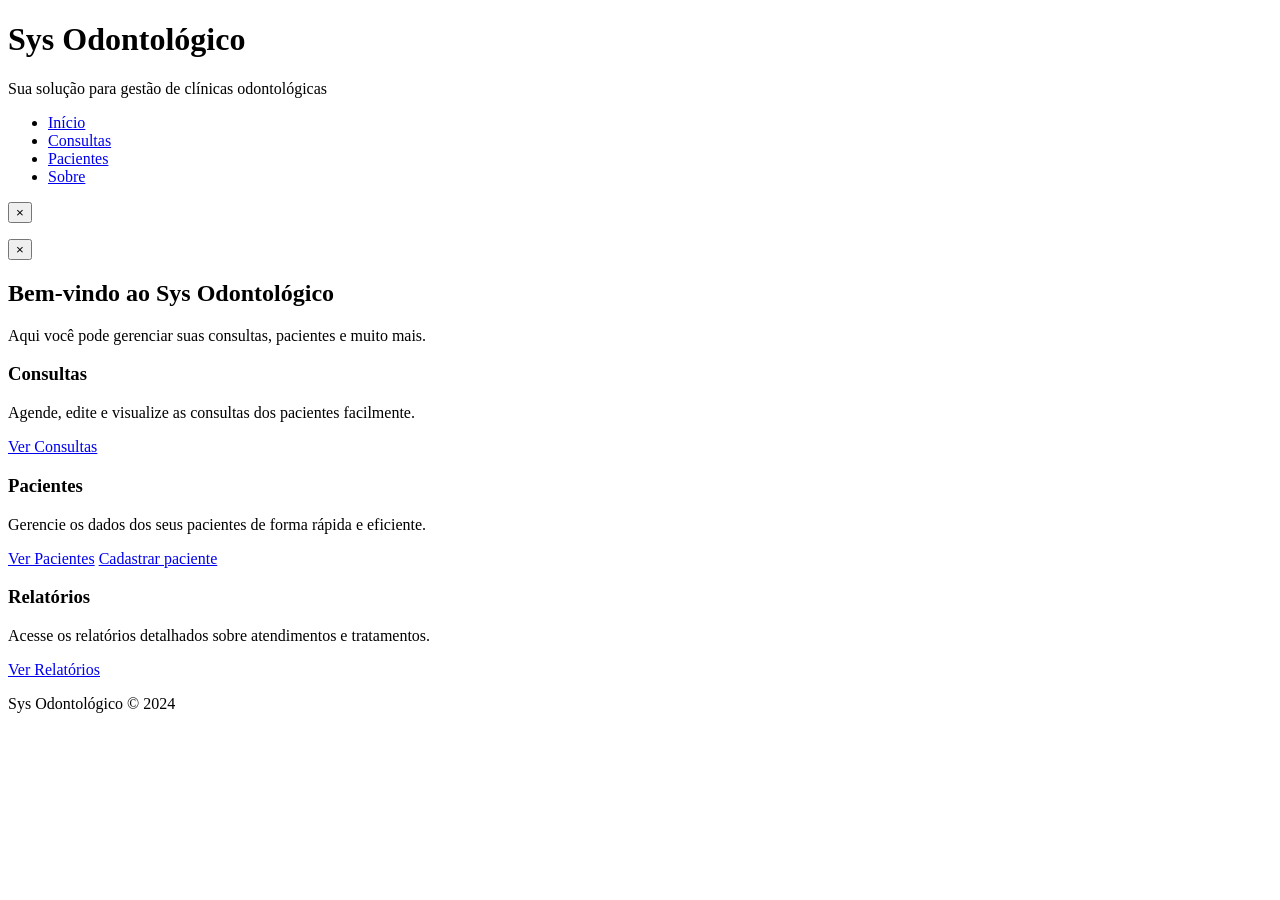
==== src/main/resources/templates/user/index.html @ 8357a2e6 "add update" ====
<!doctype html>
<html xmlns:th="http://www.thymeleaf.org">
<head>
    <meta charset="UTF-8">
    <meta name="viewport"
          content="width=device-width, user-scalable=no, initial-scale=1.0, maximum-scale=1.0, minimum-scale=1.0">
    <meta http-equiv="X-UA-Compatible" content="ie=edge">
    <title>Sys Odontológico</title>
    <link rel="stylesheet" href="./../../src/style/reset.css">
    <link rel="stylesheet" href="./../../src/style/user/user.css">
    <link rel="stylesheet" href="./../../src/style/message.css">
</head>
<body>


<header>
    <h1>Sys Odontológico</h1>
    <p>Sua solução para gestão de clínicas odontológicas</p>
</header>

<nav>
    <ul>
        <li><a href="#">Início</a></li>
        <li><a href="#">Consultas</a></li>
        <li><a href="#">Pacientes</a></li>
        <li><a href="#">Sobre</a></li>
    </ul>
</nav>
<div th:if="${message}" class="errorMessage" role="alert">
    <p th:text="${message}"></p>
    <button class="close-btn" onclick="this.parentElement.style.display='none'">×</button>
</div>
<div th:if="${messageSucess}" class="sucessMessage" role="alert">
    <p th:text="${messageSucess}"></p>
    <button class="close-btn" onclick="this.parentElement.style.display='none'">×</button>
</div>

<div class="container">
    <div class="section-title">
        <h2>Bem-vindo ao Sys Odontológico</h2>
        <p>Aqui você pode gerenciar suas consultas, pacientes e muito mais.</p>
    </div>


    <div class="content-card">
        <h3>Consultas</h3>
        <p>Agende, edite e visualize as consultas dos pacientes facilmente.</p>
        <a href="#">Ver Consultas</a>
    </div>

    <div class="content-card">
        <h3>Pacientes</h3>
        <p>Gerencie os dados dos seus pacientes de forma rápida e eficiente.</p>
        <a href="#">Ver Pacientes</a>
        <a href="/registrar/pacientes">Cadastrar paciente</a>
    </div>

    <div class="content-card">
        <h3>Relatórios</h3>
        <p>Acesse os relatórios detalhados sobre atendimentos e tratamentos.</p>
        <a href="#">Ver Relatórios</a>
    </div>
</div>

<footer>
    <p>Sys Odontológico &copy; 2024</p>
</footer>

</body>
</html>
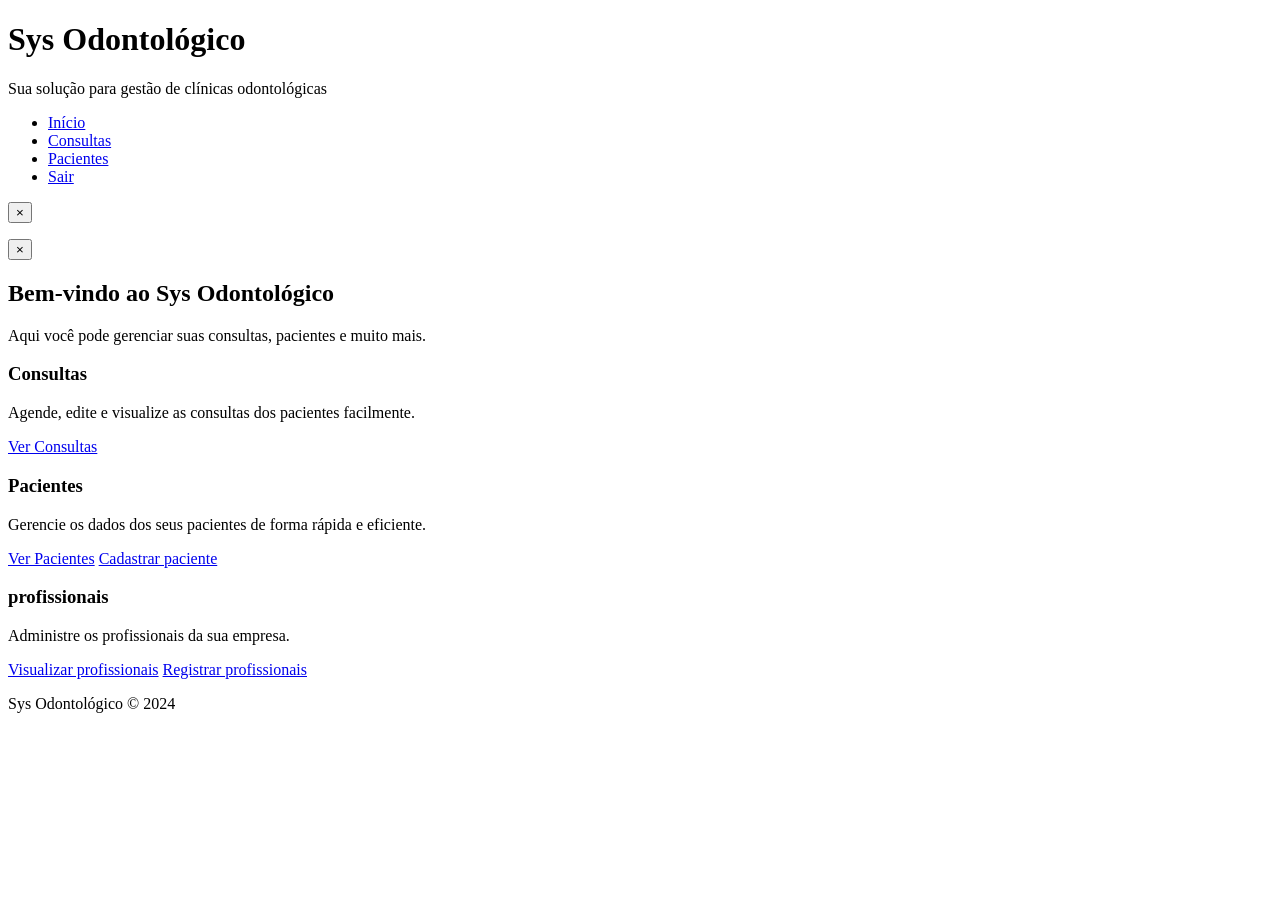
==== commit 8ba10719: "Atualização e adição de novas funcionalidades" ====
--- a/src/main/resources/templates/user/index.html
+++ b/src/main/resources/templates/user/index.html
@@ -23,7 +23,9 @@
         <li><a href="#">Início</a></li>
         <li><a href="#">Consultas</a></li>
         <li><a href="#">Pacientes</a></li>
-        <li><a href="#">Sobre</a></li>
+            <li>
+                <a href="/logout">Sair</a>
+            </li>
     </ul>
 </nav>
 <div th:if="${message}" class="errorMessage" role="alert">
@@ -45,20 +47,21 @@
     <div class="content-card">
         <h3>Consultas</h3>
         <p>Agende, edite e visualize as consultas dos pacientes facilmente.</p>
-        <a href="#">Ver Consultas</a>
+        <a href="/patient/consult/viw">Ver Consultas</a>
     </div>
 
     <div class="content-card">
         <h3>Pacientes</h3>
         <p>Gerencie os dados dos seus pacientes de forma rápida e eficiente.</p>
-        <a href="#">Ver Pacientes</a>
+        <a href="/visualizar/pacientes">Ver Pacientes</a>
         <a href="/registrar/pacientes">Cadastrar paciente</a>
     </div>
 
     <div class="content-card">
-        <h3>Relatórios</h3>
-        <p>Acesse os relatórios detalhados sobre atendimentos e tratamentos.</p>
-        <a href="#">Ver Relatórios</a>
+        <h3>profissionais</h3>
+        <p>Administre os profissionais da sua empresa.</p>
+        <a href="/visualizar/dentista">Visualizar profissionais</a>
+        <a href="/dentista/registrar">Registrar profissionais</a>
     </div>
 </div>
 
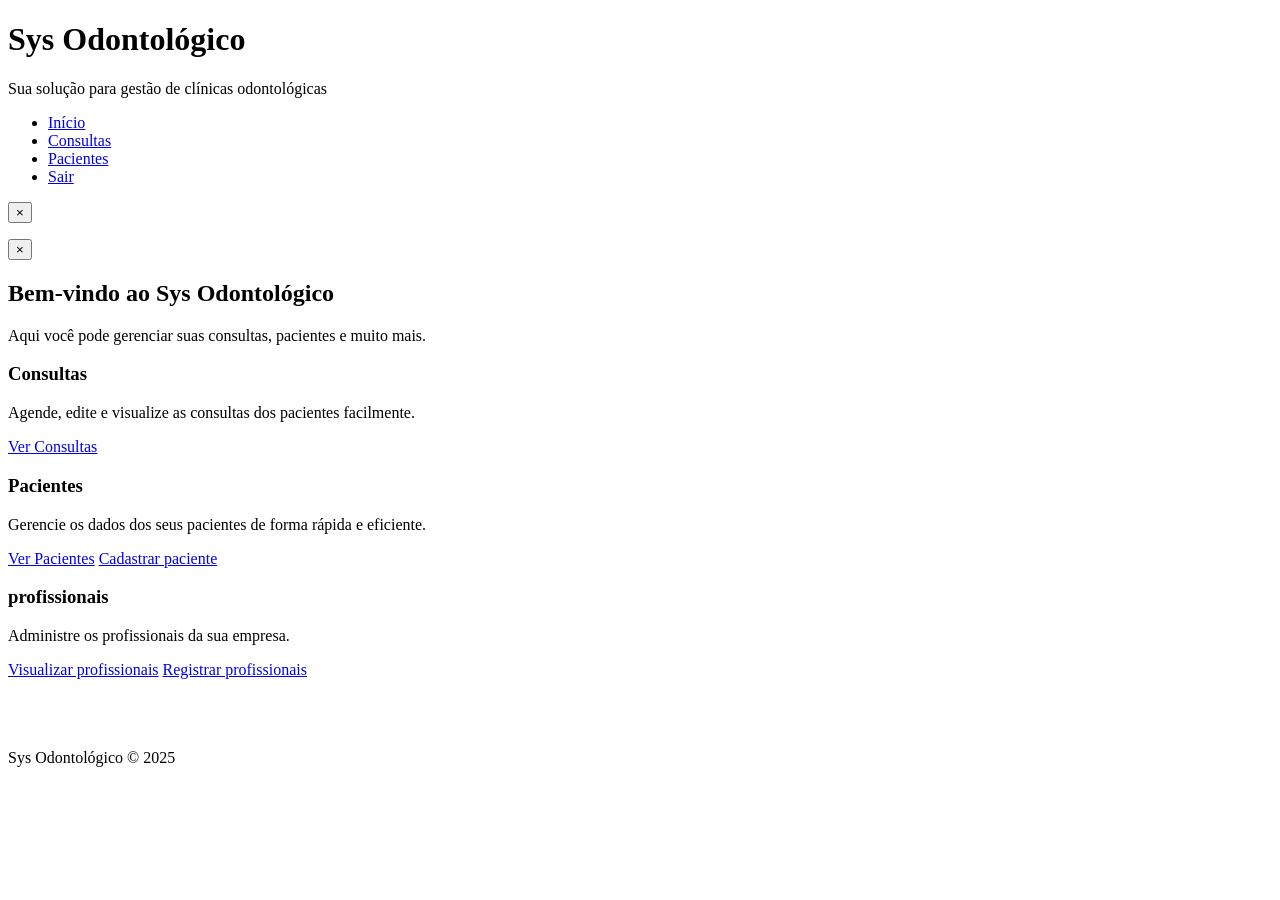
==== commit 34bffe32: "Atualização 26/01" ====
--- a/src/main/resources/templates/user/index.html
+++ b/src/main/resources/templates/user/index.html
@@ -57,16 +57,16 @@
         <a href="/registrar/pacientes">Cadastrar paciente</a>
     </div>
 
-    <div class="content-card">
+    <div class="content-card"  th:if="${clientAuthentication != null}">
         <h3>profissionais</h3>
         <p>Administre os profissionais da sua empresa.</p>
         <a href="/visualizar/dentista">Visualizar profissionais</a>
         <a href="/dentista/registrar">Registrar profissionais</a>
     </div>
 </div>
-
+<br><br><br>
 <footer>
-    <p>Sys Odontológico &copy; 2024</p>
+    <p>Sys Odontológico &copy; 2025</p>
 </footer>
 
 </body>
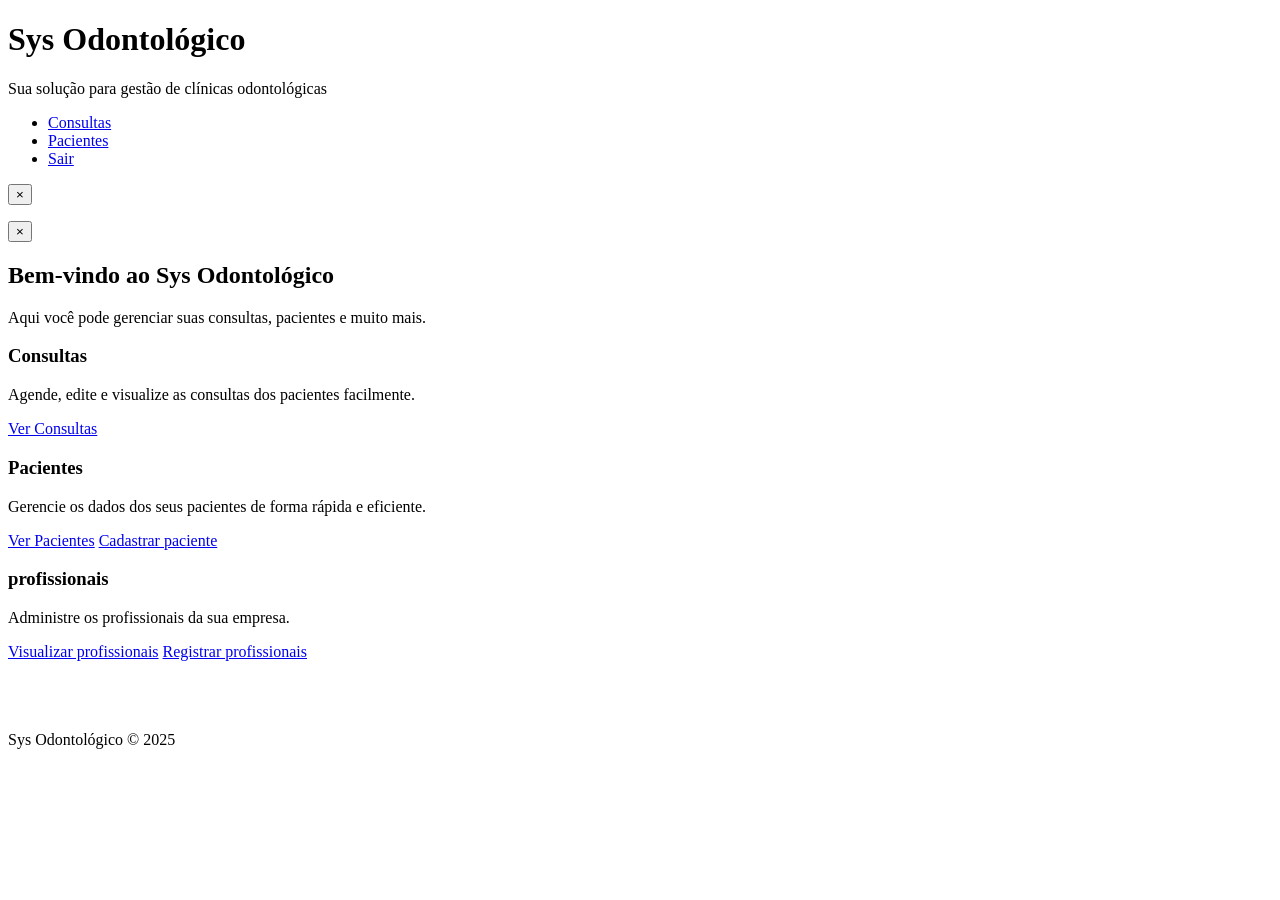
==== commit 7d6db188: "Atualização" ====
--- a/src/main/resources/templates/user/index.html
+++ b/src/main/resources/templates/user/index.html
@@ -20,9 +20,8 @@
 
 <nav>
     <ul>
-        <li><a href="#">Início</a></li>
-        <li><a href="#">Consultas</a></li>
-        <li><a href="#">Pacientes</a></li>
+        <li><a href="/patient/consult/viw">Consultas</a></li>
+        <li><a href="/visualizar/pacientes">Pacientes</a></li>
             <li>
                 <a href="/logout">Sair</a>
             </li>
